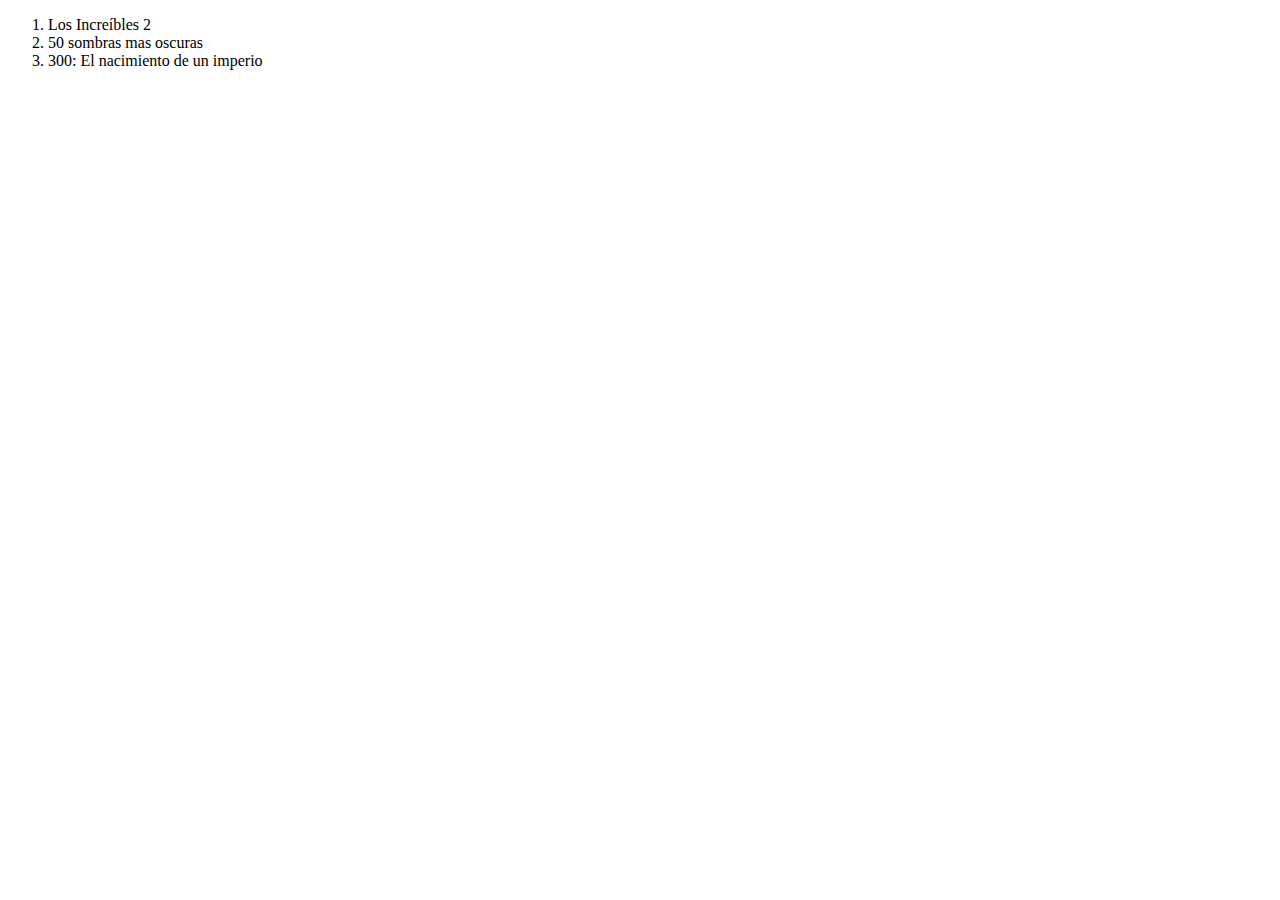
==== taquilla_de_cine/index.html @ 3eb7df1e "añadida maqueta de la lista de peliculas" ====
<!DOCTYPE html>
<html lang="en">
<head>
    <meta charset="UTF-8">
    <meta name="viewport" content="width=device-width, initial-scale=1.0">
    <meta http-equiv="X-UA-Compatible" content="ie=edge">
    <title>IOC cinema</title>
</head>
<body>
    <!-- Lista de peliculas, con un boton seleccionar -->
    <ol>
        <li>Los Increíbles 2</li>
        <li>50 sombras mas oscuras</li>
        <li>300: El nacimiento de un imperio</li>
    </ol>
    <!-- Preguntar los daots de la persona que va a comprar -->
    <!-- Una vez completados todos los datos aparezca el botón de comprar -->
</body>
</html>
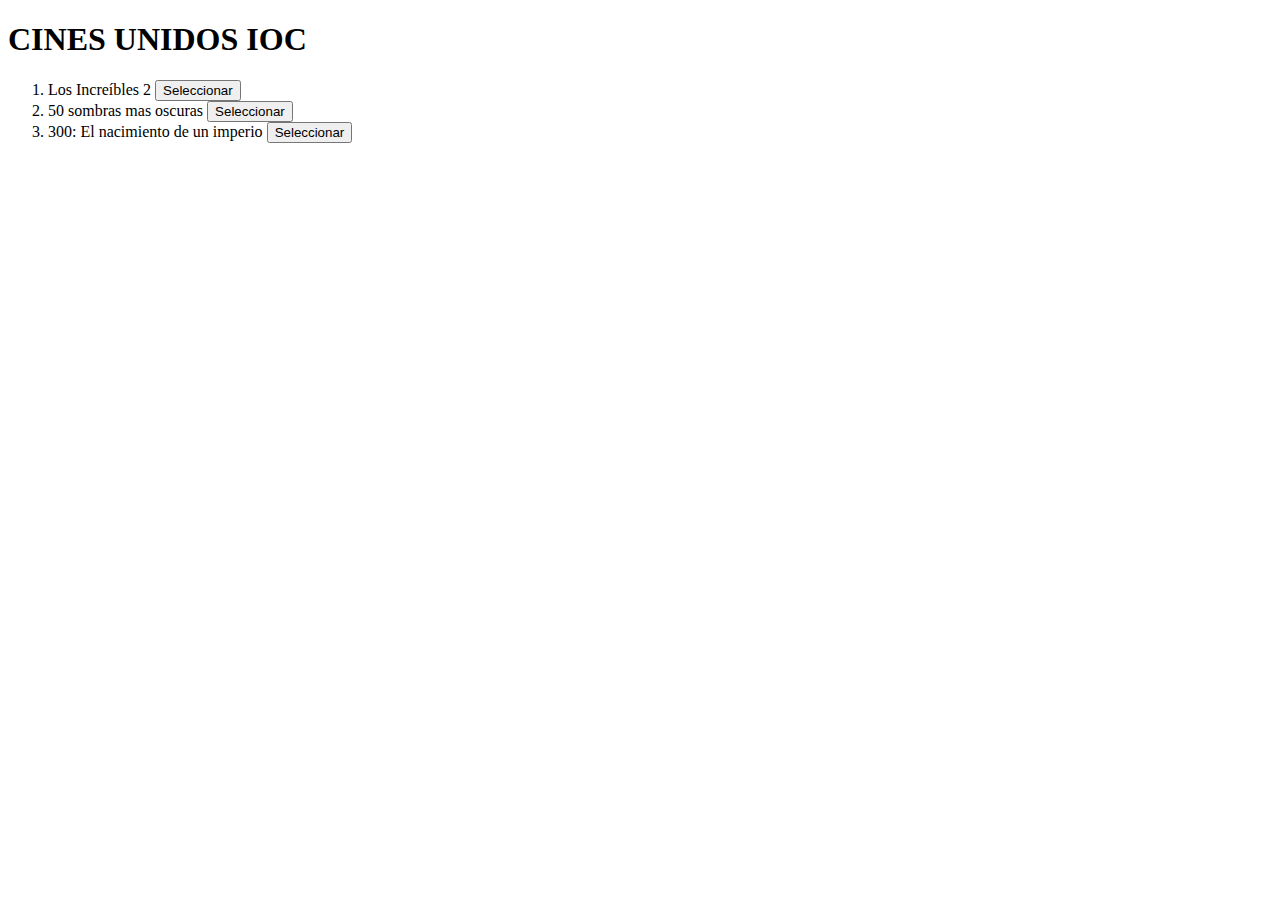
==== commit de18679d: "titulo y lista de peliculas" ====
--- a/taquilla_de_cine/index.html
+++ b/taquilla_de_cine/index.html
@@ -4,16 +4,19 @@
     <meta charset="UTF-8">
     <meta name="viewport" content="width=device-width, initial-scale=1.0">
     <meta http-equiv="X-UA-Compatible" content="ie=edge">
+
     <title>IOC cinema</title>
 </head>
 <body>
+    <h1>CINES UNIDOS IOC</h1>
     <!-- Lista de peliculas, con un boton seleccionar -->
     <ol>
-        <li>Los Increíbles 2</li>
-        <li>50 sombras mas oscuras</li>
-        <li>300: El nacimiento de un imperio</li>
+        <li>Los Increíbles 2 <button id="peli1">Seleccionar</button></li>
+        <li>50 sombras mas oscuras <button id="peli2">Seleccionar</button></li>
+        <li>300: El nacimiento de un imperio <button id="peli3">Seleccionar</button></li>
     </ol>
     <!-- Preguntar los daots de la persona que va a comprar -->
-    <!-- Una vez completados todos los datos aparezca el botón de comprar -->
+
+    <!-- botón de comprar -->
 </body>
 </html>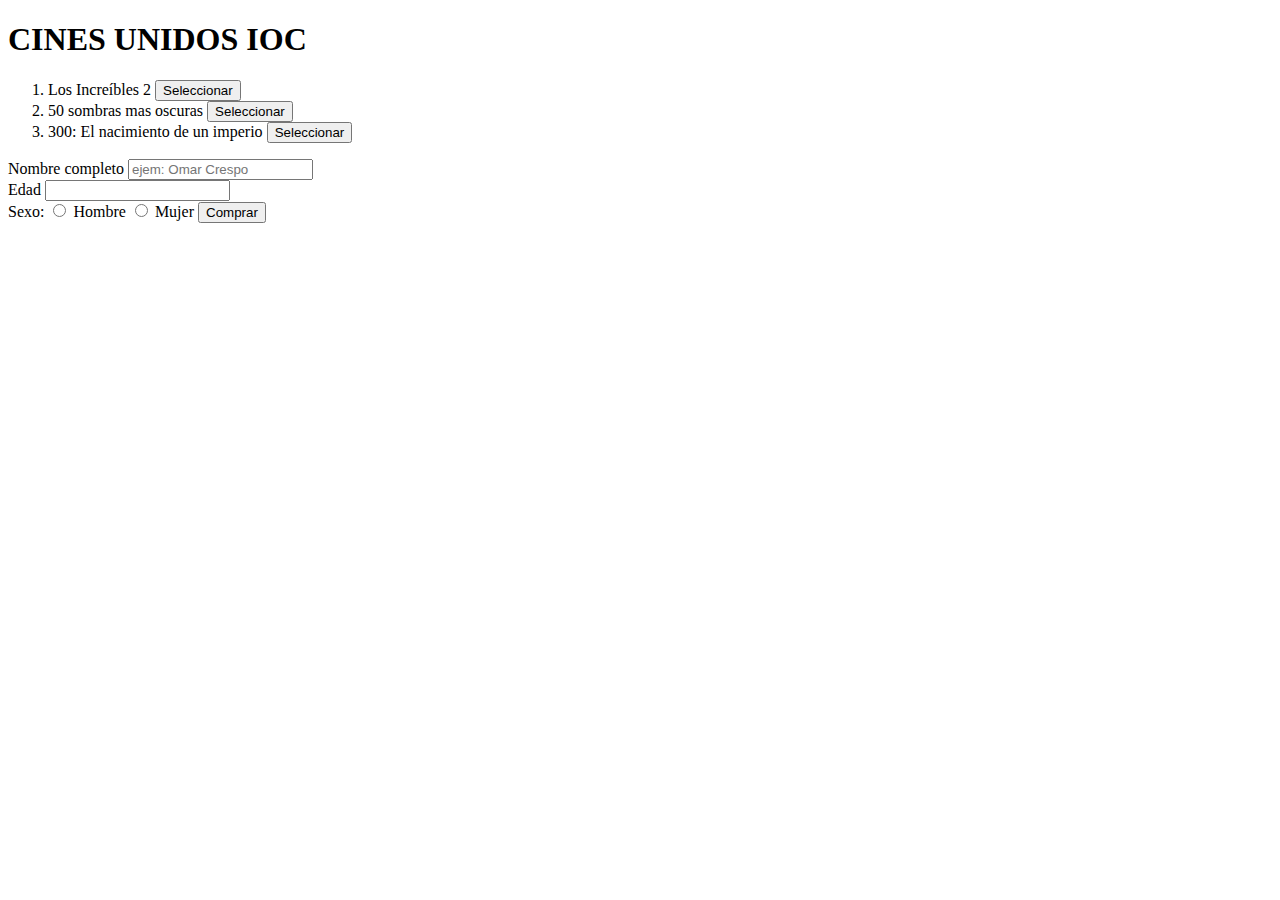
==== commit 451f95da: "datos y boton de comprar" ====
--- a/taquilla_de_cine/index.html
+++ b/taquilla_de_cine/index.html
@@ -15,8 +15,22 @@
         <li>50 sombras mas oscuras <button id="peli2">Seleccionar</button></li>
         <li>300: El nacimiento de un imperio <button id="peli3">Seleccionar</button></li>
     </ol>
-    <!-- Preguntar los daots de la persona que va a comprar -->
+    <!-- Preguntar los datos de la persona que va a comprar -->
+    <label for="nombreC">Nombre completo</label>
+    <input type="text" id="nombre" placeholder="ejem: Omar Crespo">
+    <br />
+
+    <label for="edad">Edad</label>
+    <input type="number" id="edad">
+    <br />
+
+    <label>Sexo: </label>
+    <input type="radio" name="sexo" id="sexo" value="hombre">
+    <label>Hombre</label>
+    <input type="radio" name="sexo" id="sexo" value="mujer">
+    <label>Mujer</label>
 
     <!-- botón de comprar -->
+    <button id="comprar">Comprar</button>
 </body>
 </html>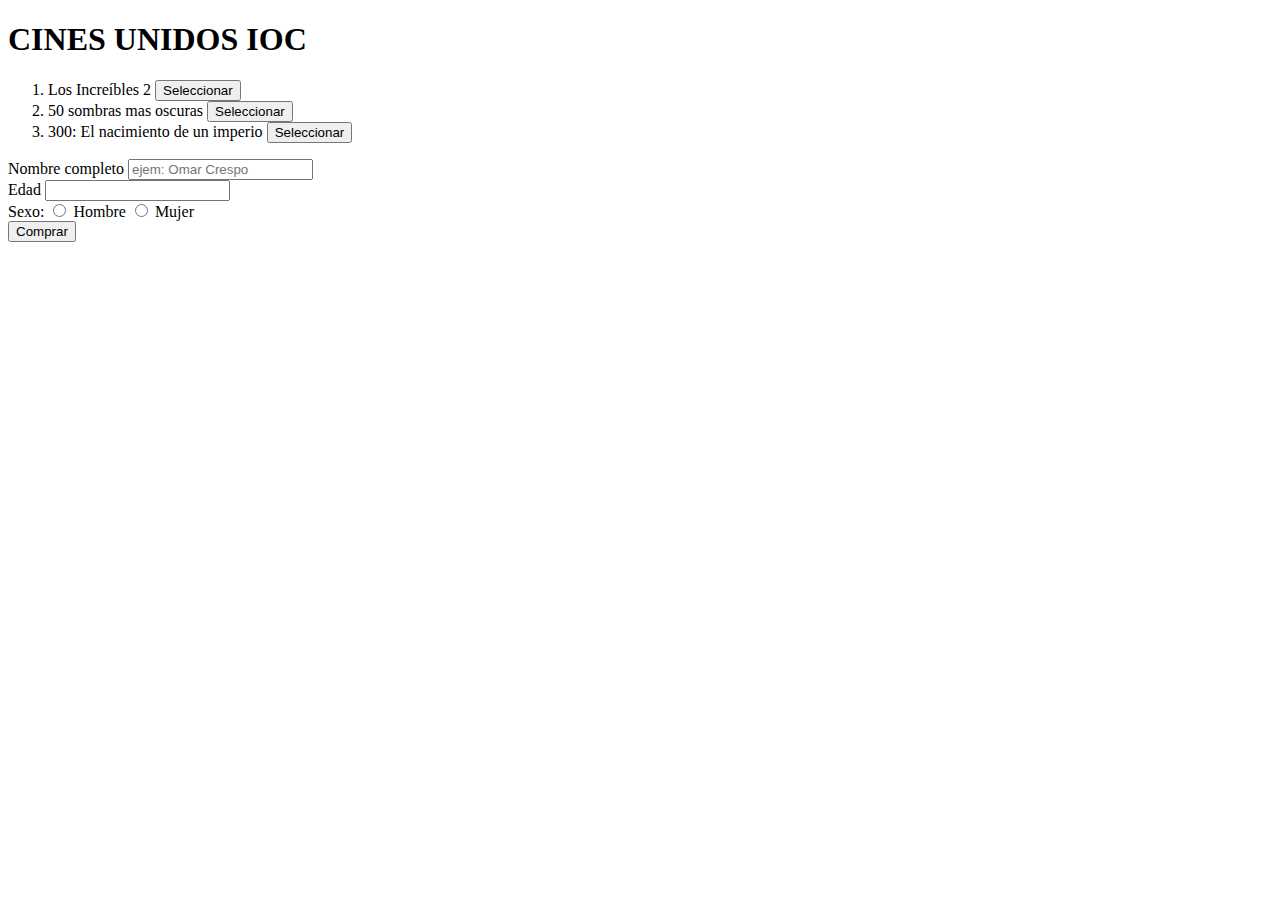
==== commit 5ae0285e: "añadido salto para poner mas bonito el boton comprar" ====
--- a/taquilla_de_cine/index.html
+++ b/taquilla_de_cine/index.html
@@ -29,6 +29,7 @@
     <label>Hombre</label>
     <input type="radio" name="sexo" id="sexo" value="mujer">
     <label>Mujer</label>
+    <br />
 
     <!-- botón de comprar -->
     <button id="comprar">Comprar</button>
